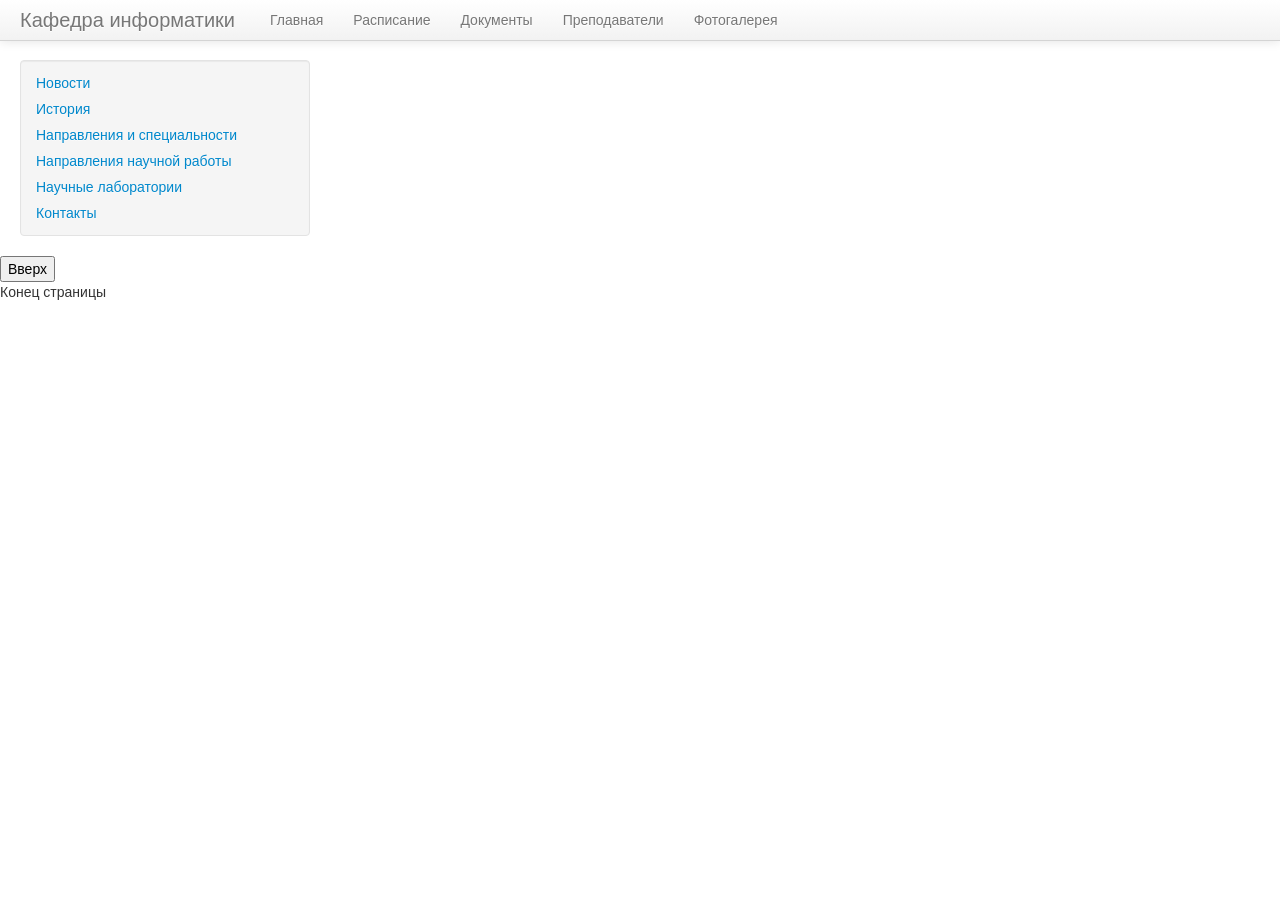
==== lampa/app/index.html @ 4f01f043 "Восстановление-1" ====
<!doctype html>
<html lang="en" ng-app="myApp">
<head>
  <meta charset="utf-8">
  <title>Кафедра Информатики</title>
  <link rel="stylesheet" href="css/app.css"/>
  <link rel="stylesheet" href="css/bootstrap.css"/>
  <script src="js/bootstrap.min.js"></script>
      <style type="text/css">
      body {
        padding-top: 60px;
        padding-bottom: 40px;
      }
      .sidebar-nav {
        padding: 9px 0;
      }

      @media (max-width: 980px) {
        /* Enable use of floated navbar text */
        .navbar-text.pull-right {
          float: none;
          padding-left: 5px;
          padding-right: 5px;
        }
      }
    </style>
</head>
<body>
<div class="navbar  navbar-fixed-top">
      <div class="navbar-inner">
        <div class="container-fluid">
          <button type="button" class="btn btn-navbar" data-toggle="collapse" data-target=".nav-collapse">
            <span class="icon-bar"></span>
            <span class="icon-bar"></span>
            <span class="icon-bar"></span>
          </button>
          <a class="brand" href="#">Кафедра информатики</a>
          <div class="nav-collapse collapse">
            <p class="navbar-text pull-right">
           <!--   Logged in as <a href="#" class="navbar-link">Username</a>
            </p>-->
            <ul class="nav">
              <li><a href="#/Главная">Главная</a></li>
              <li><a href="#Raspis_al">Расписание</a></li>
              <li><a href="#Dock">Документы</a></li>
               <li><a href="#/Преподаватели">Преподаватели</a></li>
               <li><a href="#/Фотогалерея">Фотогалерея</a></li>
            </ul>
          </div><!--/.nav-collapse -->
        </div>
      </div>
    </div>
        <div class="container-fluid">
      <div class="row-fluid">
        <div class="span3">
          <div class="well sidebar-nav">
            <ul class="nav nav-list">
             
              <li class = "mediumslateblue"><a href = "#/Новости">Новости</a></li>
              <li class = "sky blue"><a href = "#/О кафедре">История</a></li>
              <li class = "blue"><a href = "#/Направления и специальности">Направления и специальности</a></li>
              <li  class = "purple"><a href = "#/Научная работа">Направления научной работы</a></li>
              <li class = "sky blue"><a href = "#/Лаборатории">Научные лаборатории</a></li>
              <li class = "cyan"><a href = "#/Контакты">Контакты</a></li>
              
            </ul>
          </div><!--/.well -->
        </div><!--/span-->

        <div class="span9">
              <div ng-view></div>
        </div>
          
      </div>
        </div>
    <input onClick="GoTop()" type="button" value="Вверх"></input>
    <div style="padding-top:10000;"></div>
    Конец страницы
    <a name="top"> 
  <!-- In production use:
  <script src="//ajax.googleapis.com/ajax/libs/angularjs/1.0.7/angular.min.js"></script>-->
 
  <!--<script src="//ajax.googleapis.com/ajax/libs/jquery/1.9.1/jquery.min.js"></script> -->
  <script src="lib/jquery-2.0.3.min.js"></script>    
  <script src="lib/angular/angular.js"></script>
  <script src="lib/angular/angular-route.js"></script>
  <script src="js/app.js"></script>
  <script src="js/services.js"></script>
  <script src="js/controllers.js"></script>
  <script src="js/filters.js"></script>
  <script src="js/directives.js"></script>
    
 
</body>
</html>
<!-- 123 -->
---- lampa/app/css/app.css ----
/* app css stylesheet */

.menu {
  list-style: none;
  border-bottom: 0.1em solid black;
  margin-bottom: 2em;
  padding: 0 0 0.5em;
}

.menu:before {
  content: "[";
}

.menu:after {
  content: "]";
}

.menu > li {
  display: inline;
}

.menu > li:before {
  content: "|";
  padding-right: 0.3em;
}

.menu > li:nth-child(1):before {
  content: "";
  padding: 0;
}


ul.nice-menu {
  list-style: none;
  margin-top: 30px;
  width: 300px;
}

@-moz-keyframes expand {  
  0% {
    width: 5px;
    padding-left: 0px;
  }
  
  100% {
    width: 200px;
    padding-left: 20px;
  }
}

@-webkit-keyframes expand {  
  0% {
    width: 5px;
    padding-left: 0px;
  }
  
  100% {
    width: 200px;
    padding-left: 20px;
  }
}

@-moz-keyframes shrink {
  
  0% {
    width: 200px;
    padding-left: 20px;
  }
  
  100% {
    width: 5px;
    padding-left: 0px;
  }
}


@-webkit-keyframes shrink {
  
  0% {
    width: 200px;
    padding-left: 20px;
  }
  
  100% {
    width: 5px;
    padding-left: 0px;
  }
}


ul.nice-menu li {
  width: 5px;
  height: 30px;
  line-height: 20px;
  padding: 0px 0px 0px 0px;
  margin-top: 3px;
  background: transparent;
  width: 5px;
}

ul.nice-menu.tight li {
  margin-top: 0 !important;
}

ul.nice-menu li {
  -moz-animation-name: shrink;
  -moz-animation-duration: 0.5s;
  -moz-animation-timing-function: ease-in-out;
  -webkit-animation-name: shrink;
  -webkit-animation-duration: 0.5s;
  -webkit-animation-timing-function: ease-in-out;
}


ul.nice-menu li:hover {
  width: 200px;
  padding-left: 20px;
  -moz-animation-name: expand;
  -moz-animation-duration: 0.5s;
  -moz-animation-timing-function: ease-in-out;
  -webkit-animation-name: expand;
  -webkit-animation-duration: 0.5s;
  -webkit-animation-timing-function: ease-in-out;
}


ul.nice-menu a {
  width: 200px;
  text-decoration: none;
  font-size: 14px;
  color: #FFF;
  text-shadow: 0px 0px 3px #333;
  font-weight: bold;
  position: absolute;
  padding: 5px 0px;
  padding-left: 20px;
}


ul.nice-menu li.mediumslateblue {
  background: rgb(249,56,93);
}
ul.nice-menu li.blue {
  background: rgb(78,92,127);
}

ul.nice-menu li.orange {
  background: rgb(216,121,40);
}

ul.nice-menu li.dark {
  background: rgb(42,32,30);
} 

ul.nice-menu li.red {
  background: rgb(178,59,30);
}


ul.nice-menu li.bright {
  background: rgb(158,249,158);
}
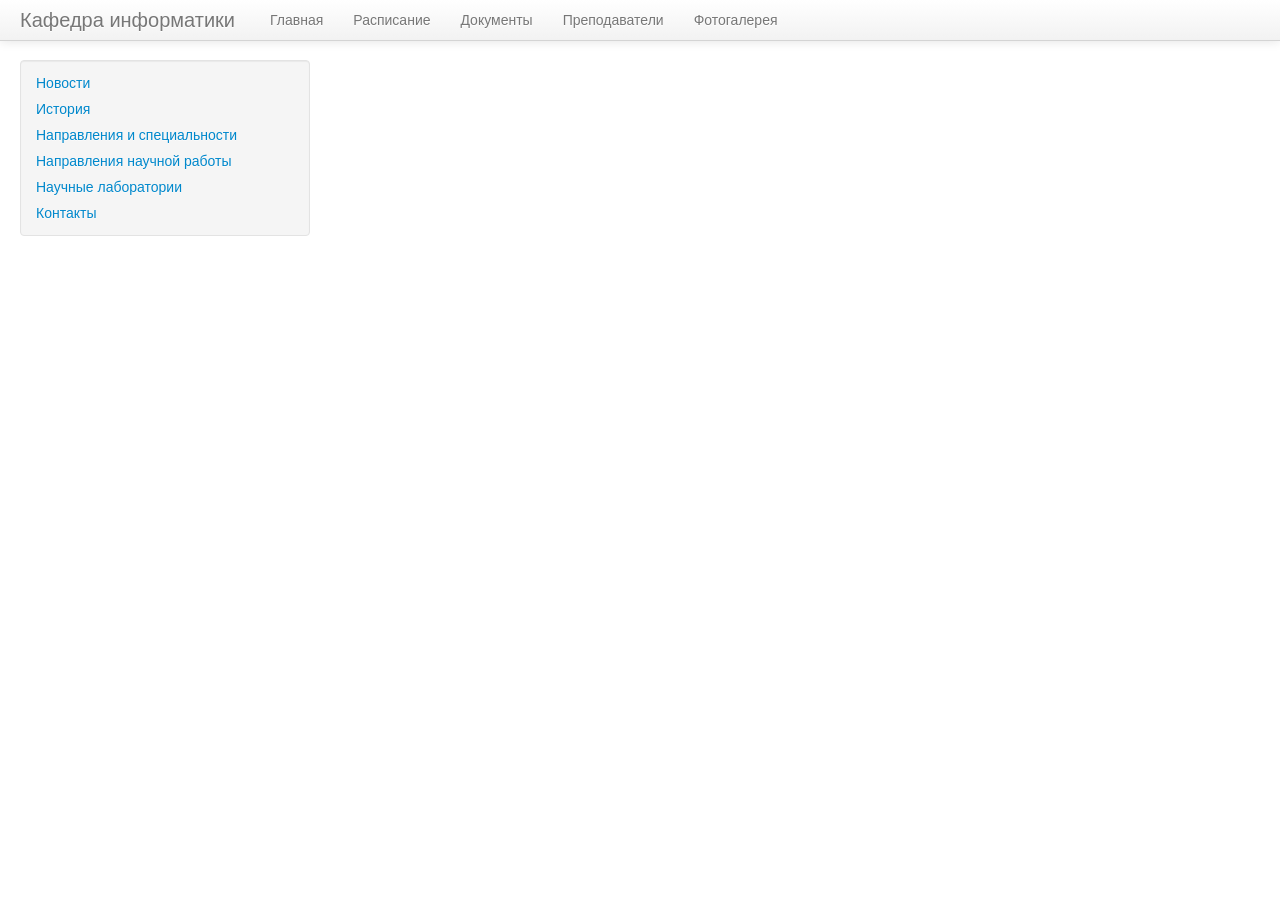
==== commit 2e403fe7: "Добавил кнопки навигации "Вверх" и "Вниз"" ====
--- a/lampa/app/index.html
+++ b/lampa/app/index.html
@@ -26,6 +26,11 @@
     </style>
 </head>
 <body>
+    <!-- Кнопка вверх -->
+        <div class="go-up" title="Вверх" id='ToTop'>⇧</div>
+        <div class="go-down" title="Вниз" id='OnBottom'>⇩</div>
+    <!-- Кнопка вверх -->
+    
 <div class="navbar  navbar-fixed-top">
       <div class="navbar-inner">
         <div class="container-fluid">
@@ -73,10 +78,11 @@
           
       </div>
         </div>
+    <!--
     <input onClick="GoTop()" type="button" value="Вверх"></input>
     <div style="padding-top:10000;"></div>
     Конец страницы
-    <a name="top"> 
+    <a name="top"> -->
   <!-- In production use:
   <script src="//ajax.googleapis.com/ajax/libs/angularjs/1.0.7/angular.min.js"></script>-->
  
@@ -93,4 +99,3 @@
  
 </body>
 </html>
-<!-- 123 -->
--- a/lampa/app/css/app.css
+++ b/lampa/app/css/app.css
@@ -29,134 +29,31 @@
   padding: 0;
 }
 
+/*нопки вверх и вниз*/
 
-ul.nice-menu {
-  list-style: none;
-  margin-top: 30px;
-  width: 300px;
+.go-up, .go-down {
+ display: none;
+ position: fixed; /*позиционирование*/
+ z-index: 9999; /*поверх все элементов на странице*/
+ left: 1%; /*положение на странице, если слева - left*/
+ background: #4F4F4F;
+ border: 1px solid #ccc;
+ border-radius: 5px;
+ cursor: pointer;
+ color: #fff;
+ text-align: center;
+ font: normal normal 42px/42px sans-serif;
+ text-shadow: 0 1px 2px #000;
+ opacity: .5;
+ padding: 3px;
+ margin-bottom: 5px;
+ width: 42px;
+ height: 42px;
 }
-
-@-moz-keyframes expand {  
-  0% {
-    width: 5px;
-    padding-left: 0px;
-  }
-  
-  100% {
-    width: 200px;
-    padding-left: 20px;
-  }
-}
-
-@-webkit-keyframes expand {  
-  0% {
-    width: 5px;
-    padding-left: 0px;
-  }
-  
-  100% {
-    width: 200px;
-    padding-left: 20px;
-  }
-}
-
-@-moz-keyframes shrink {
-  
-  0% {
-    width: 200px;
-    padding-left: 20px;
-  }
-  
-  100% {
-    width: 5px;
-    padding-left: 0px;
-  }
-}
-
-
-@-webkit-keyframes shrink {
-  
-  0% {
-    width: 200px;
-    padding-left: 20px;
-  }
-  
-  100% {
-    width: 5px;
-    padding-left: 0px;
-  }
-}
-
-
-ul.nice-menu li {
-  width: 5px;
-  height: 30px;
-  line-height: 20px;
-  padding: 0px 0px 0px 0px;
-  margin-top: 3px;
-  background: transparent;
-  width: 5px;
-}
-
-ul.nice-menu.tight li {
-  margin-top: 0 !important;
-}
-
-ul.nice-menu li {
-  -moz-animation-name: shrink;
-  -moz-animation-duration: 0.5s;
-  -moz-animation-timing-function: ease-in-out;
-  -webkit-animation-name: shrink;
-  -webkit-animation-duration: 0.5s;
-  -webkit-animation-timing-function: ease-in-out;
-}
-
-
-ul.nice-menu li:hover {
-  width: 200px;
-  padding-left: 20px;
-  -moz-animation-name: expand;
-  -moz-animation-duration: 0.5s;
-  -moz-animation-timing-function: ease-in-out;
-  -webkit-animation-name: expand;
-  -webkit-animation-duration: 0.5s;
-  -webkit-animation-timing-function: ease-in-out;
-}
-
-
-ul.nice-menu a {
-  width: 200px;
-  text-decoration: none;
-  font-size: 14px;
-  color: #FFF;
-  text-shadow: 0px 0px 3px #333;
-  font-weight: bold;
-  position: absolute;
-  padding: 5px 0px;
-  padding-left: 20px;
-}
-
-
-ul.nice-menu li.mediumslateblue {
-  background: rgb(249,56,93);
-}
-ul.nice-menu li.blue {
-  background: rgb(78,92,127);
-}
-
-ul.nice-menu li.orange {
-  background: rgb(216,121,40);
-}
-
-ul.nice-menu li.dark {
-  background: rgb(42,32,30);
-} 
-
-ul.nice-menu li.red {
-  background: rgb(178,59,30);
-}
-
-
-ul.nice-menu li.bright {
-  background: rgb(158,249,158);
-}	
+.go-up { bottom: 60px; }
+.go-down { bottom: 10px; }
+.go-down:hover,
+.go-up:hover {
+ opacity: 1;
+ box-shadow: 0 5px 0.5em -1px #666;
+}
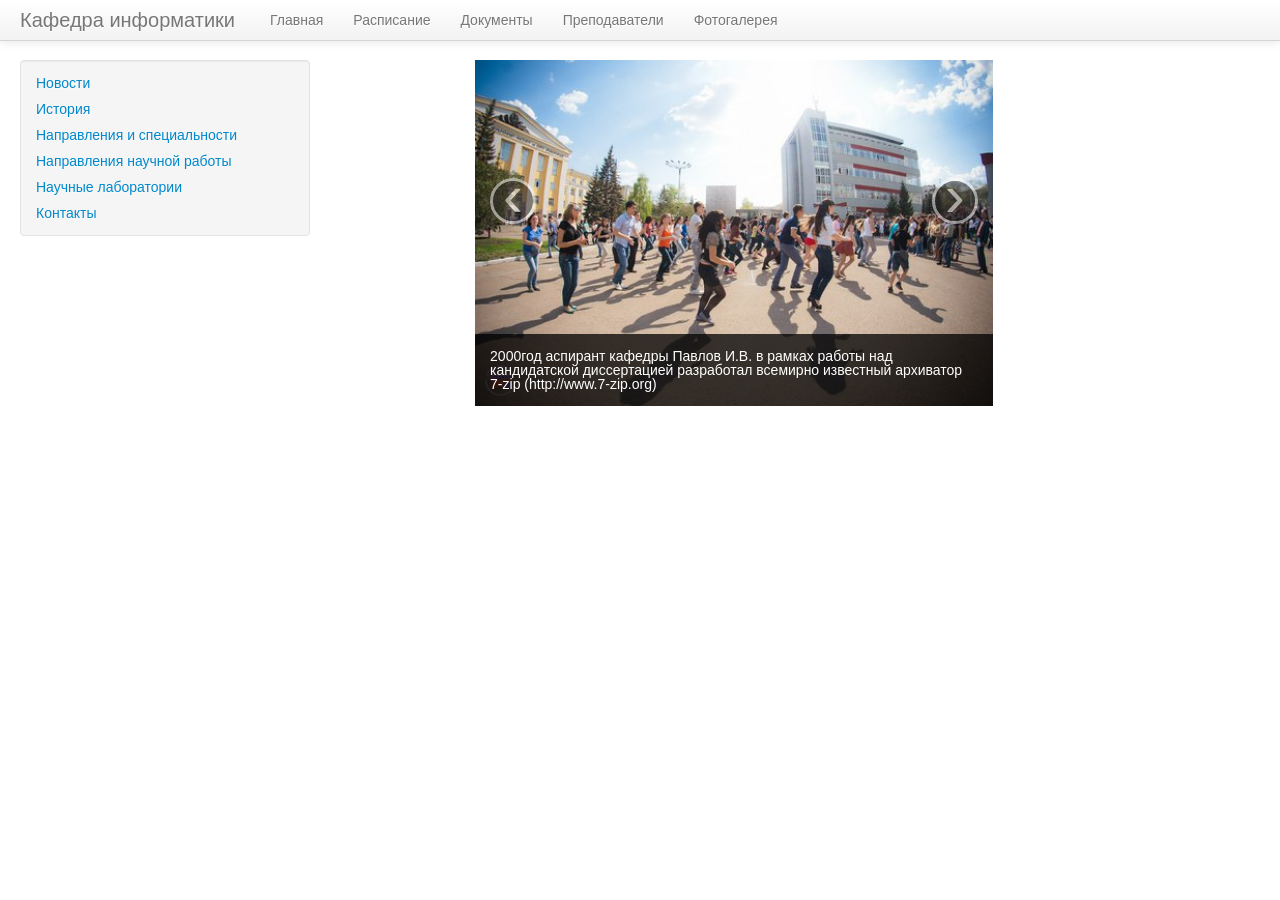
==== commit a79d55ae: "сделан слайд шоу!!!! наконецто!!! приклеплено расписание" ====
--- a/lampa/app/index.html
+++ b/lampa/app/index.html
@@ -1,11 +1,14 @@
 <!doctype html>
-<html lang="en" ng-app="myApp">
+<html lang="ru" ng-app="myApp">
 <head>
   <meta charset="utf-8">
   <title>Кафедра Информатики</title>
   <link rel="stylesheet" href="css/app.css"/>
   <link rel="stylesheet" href="css/bootstrap.css"/>
+  <link rel="shotort icon" href="img/e.png">
+  <script src="lib/jquery-2.0.3.min.js"></script>  
   <script src="js/bootstrap.min.js"></script>
+  
       <style type="text/css">
       body {
         padding-top: 60px;
@@ -18,18 +21,23 @@
       @media (max-width: 980px) {
         /* Enable use of floated navbar text */
         .navbar-text.pull-right {
-          float: none;
+          float: none; 
+          
+          
           padding-left: 5px;
           padding-right: 5px;
         }
       }
     </style>
+    <!-- Слайд-шоу -->
+    
+    <!-- Слайд-шоу -->
 </head>
 <body>
-    <!-- Кнопка вверх -->
+    <!-- Кнопка вверх и вниз -->
         <div class="go-up" title="Вверх" id='ToTop'>⇧</div>
         <div class="go-down" title="Вниз" id='OnBottom'>⇩</div>
-    <!-- Кнопка вверх -->
+    <!-- Кнопка вверх и вниз -->
     
 <div class="navbar  navbar-fixed-top">
       <div class="navbar-inner">
@@ -46,7 +54,7 @@
             </p>-->
             <ul class="nav">
               <li><a href="#/Главная">Главная</a></li>
-              <li><a href="#Raspis_al">Расписание</a></li>
+              <li><a href="http://informatic.ugatu.ac.ru/shedule/shedule.htm">Расписание</a></li>
               <li><a href="#Dock">Документы</a></li>
                <li><a href="#/Преподаватели">Преподаватели</a></li>
                <li><a href="#/Фотогалерея">Фотогалерея</a></li>
@@ -78,16 +86,8 @@
           
       </div>
         </div>
-    <!--
-    <input onClick="GoTop()" type="button" value="Вверх"></input>
-    <div style="padding-top:10000;"></div>
-    Конец страницы
-    <a name="top"> -->
-  <!-- In production use:
-  <script src="//ajax.googleapis.com/ajax/libs/angularjs/1.0.7/angular.min.js"></script>-->
- 
-  <!--<script src="//ajax.googleapis.com/ajax/libs/jquery/1.9.1/jquery.min.js"></script> -->
-  <script src="lib/jquery-2.0.3.min.js"></script>    
+
+    
   <script src="lib/angular/angular.js"></script>
   <script src="lib/angular/angular-route.js"></script>
   <script src="js/app.js"></script>
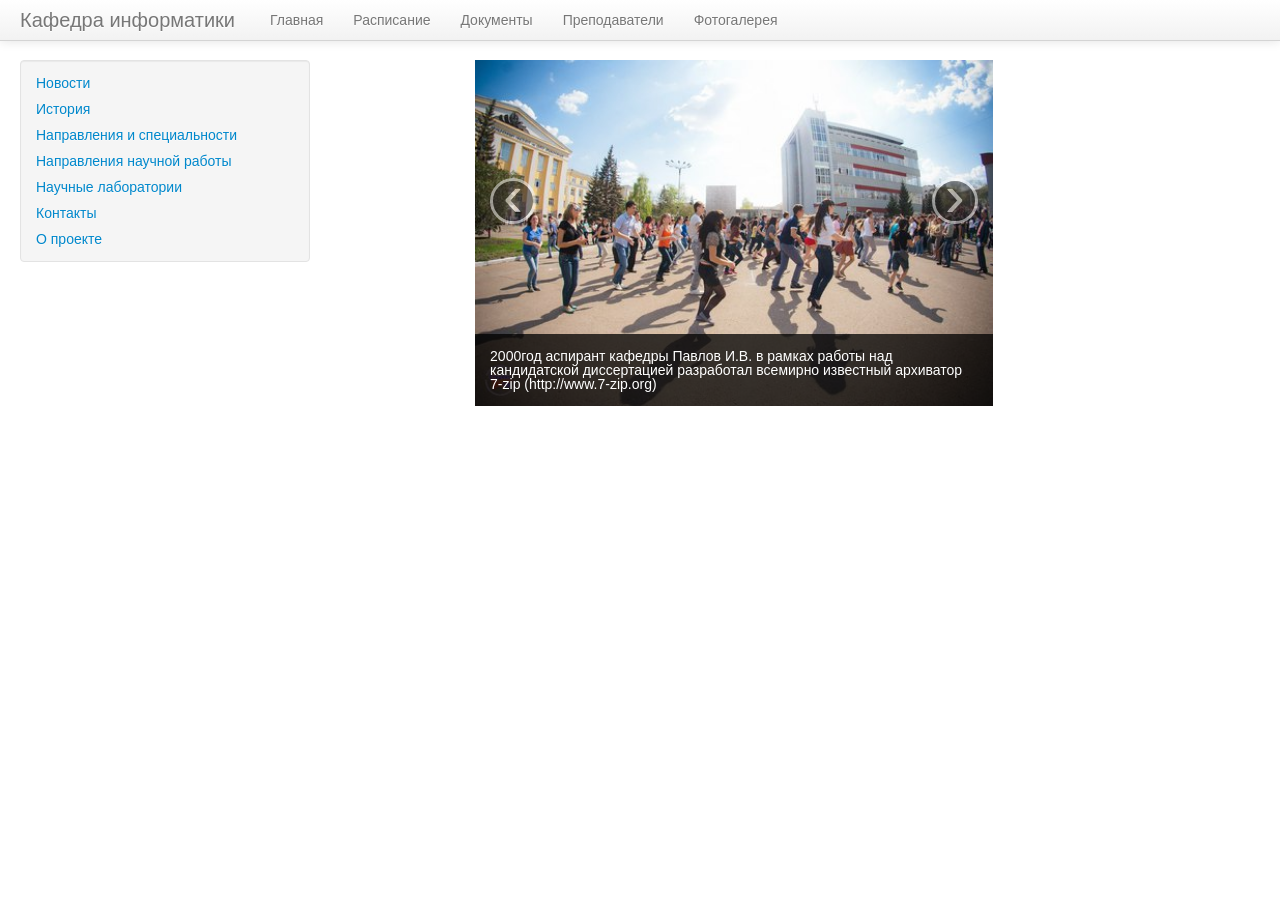
==== commit 7868ec9a: "фото207" ====
--- a/lampa/app/index.html
+++ b/lampa/app/index.html
@@ -75,6 +75,7 @@
               <li  class = "purple"><a href = "#/Научная работа">Направления научной работы</a></li>
               <li class = "sky blue"><a href = "#/Лаборатории">Научные лаборатории</a></li>
               <li class = "cyan"><a href = "#/Контакты">Контакты</a></li>
+              <li class = "cyan"><a href = "#/О проекте">О проекте</a></li>
               
             </ul>
           </div><!--/.well -->
